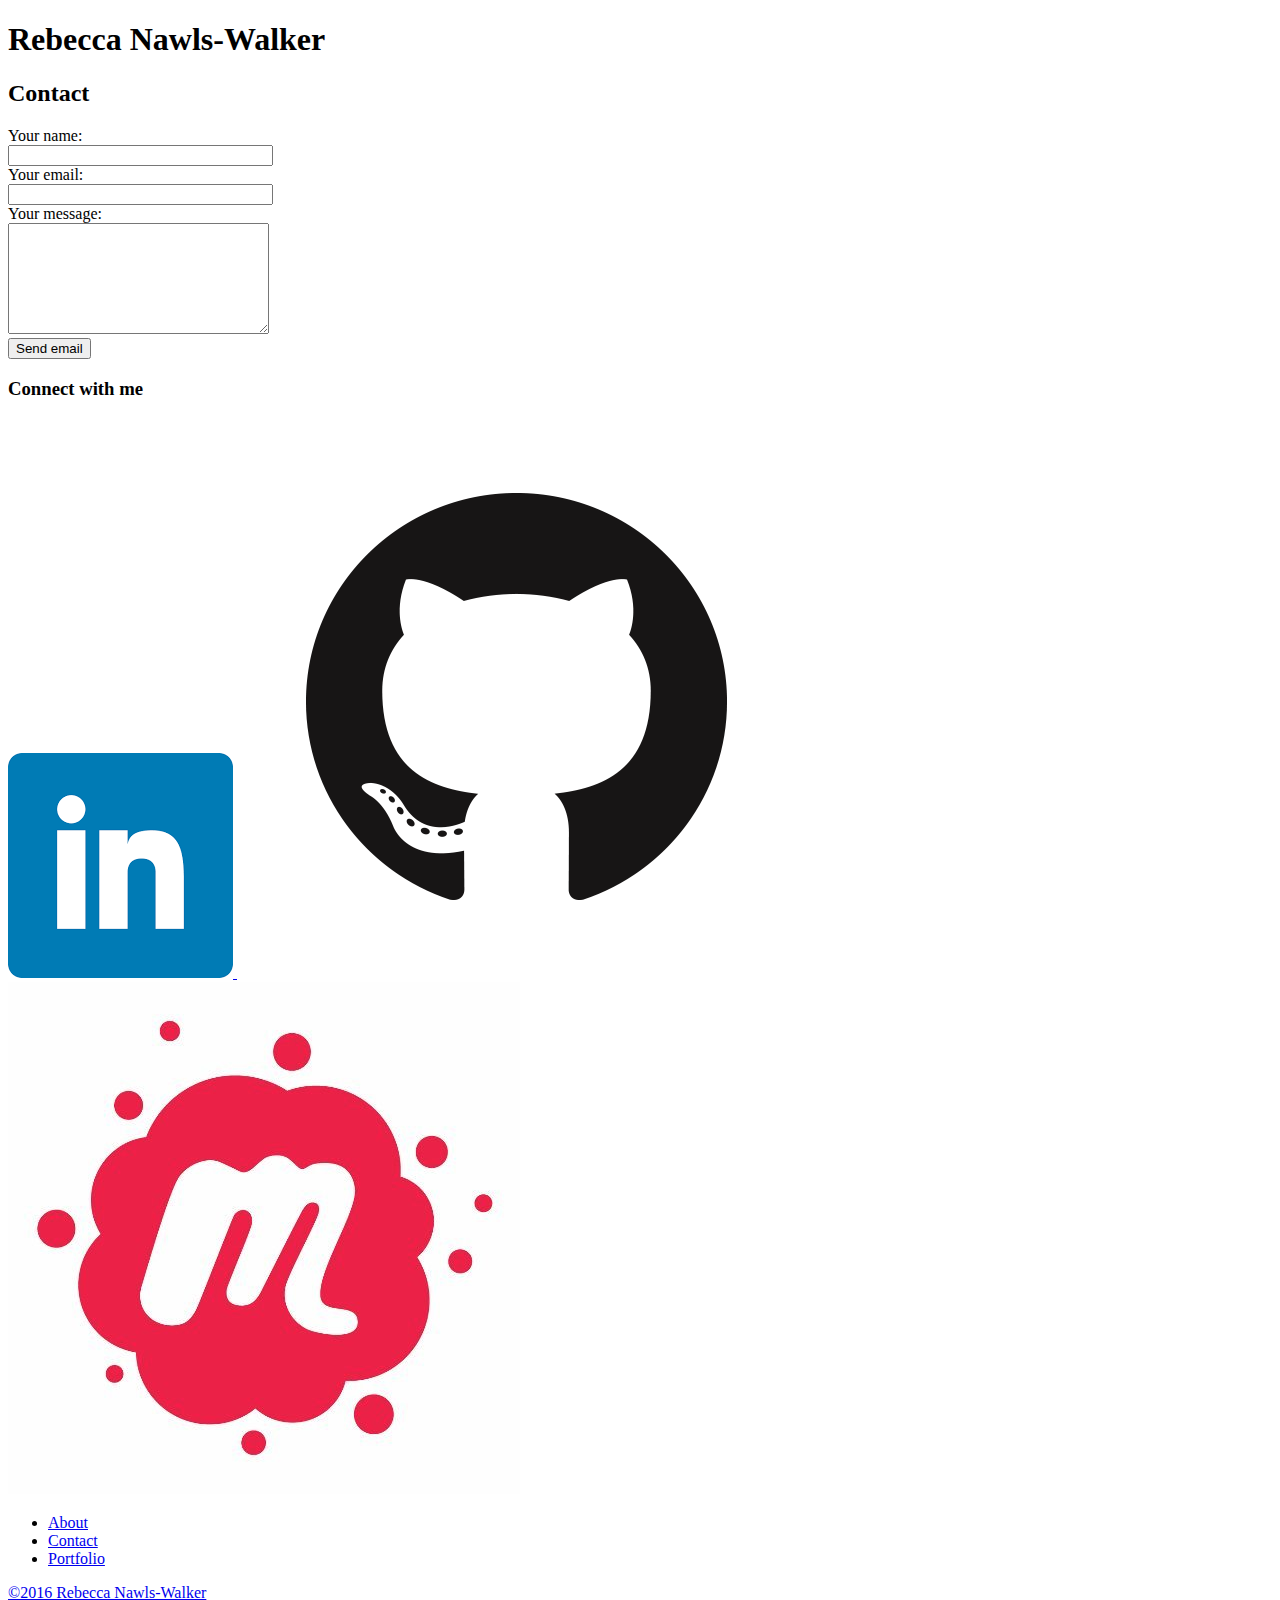
==== contact.html @ 85cbf6ac "most recent html files completed" ====
<!--project 1 first homework assignment. This is the second html sheet containing bio information that will link to first and third html sheets in project -->

<!DOCTYPE html>
<html>

<head>
	<title>Portfolio Bio</title>

	<link rel="stylesheet" type="text/css" href="style.css">
	
	<h1 id="myname">Rebecca Nawls-Walker</h1>

</head>

<body>	
	
	<div class="mainsection">
		
		<h2 class="headmain">Contact</h2>

		<form id="contact_form" action="#" method="POST" enctype="multipart/form-data">

	<div class="row">

		<label for="name">Your name:</label><br />
		<input id="name" class="input" name="name" type="text" value="" size="30" /><br />
	</div>

	<div class="row">

		<label for="email">Your email:</label><br />
		<input id="email" class="input" name="email" type="text" value="" size="30" /><br />
	</div>

	<div class="row">

		<label for="message">Your message:</label><br />
		<textarea id="message" class="input" name="message" rows="7" cols="30"></textarea><br />
	</div>

	<input id="submit_button" type="submit" value="Send email" />
		</form>		

	</div>

	<div class="sidebar">
		
		<h3 class="sideheader">Connect with me</h3>

		<a id="side1" href="https://linkedin.com"> 
		<img src="assets/images/linked in.png">
		</a>

		<a id="side2" href="https://GitHub.com"> 
		<img src="assets/images/GitHub-Mark.png">
		</a>

		<a id="side3" href="https://Meetup.com"> 
		<img src="assets/images/meetupicon.jpg">
		</a>

	</div>


	<div>
	
		<ul class="menubar">

			<li id="about"><a href="index.html">About</li>	
			<li id="contact"><a href="contact.html">Contact</li>
			<li id="portfolio"><a href="portfolio.html">Portfolio</li>	
		</ul>

</div>

<footer>
	
	<p id="footer">&copy;2016 Rebecca Nawls-Walker</p>
</footer>




</body>
</html>
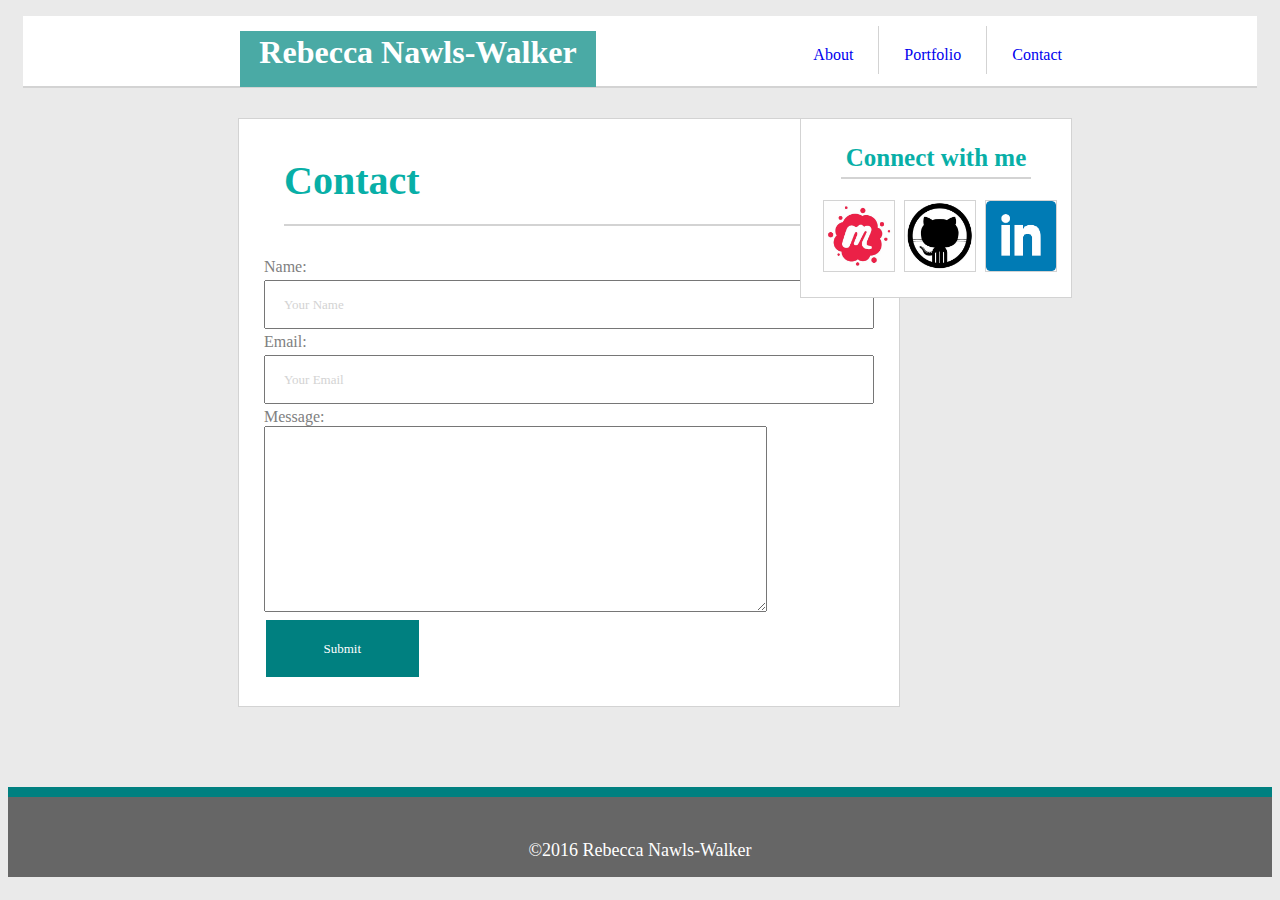
==== commit b05d570d: "final version" ====
--- a/contact.html
+++ b/contact.html
@@ -6,72 +6,80 @@
 <head>
 	<title>Portfolio Bio</title>
 
-	<link rel="stylesheet" type="text/css" href="style.css">
-	
-	<h1 id="myname">Rebecca Nawls-Walker</h1>
+	<link rel="stylesheet" type="text/css" href="assets/css/style.css">
 
 </head>
 
 <body>	
 	
-	<div class="mainsection">
+	<div class="container">
+			<div class="content">	
+			<ul class="navlist1">
+				<li><a href="contact.html">Contact</a></li>	
+				<li><a href="portfolio.html">Portfolio</a></li>	
+				<li><a href="index.html">About</a></li>			
+			</ul>	
+				<h1>Rebecca Nawls-Walker</h1>
+			</div>
+		</div>
+	
+
+	<div class="container">		
+		<div class="row">
+			<div class="maincontent">
+
+				<h2 class="headmain">Contact</h2>
+
+				<hr>
+
+				<form id="contact_form" action="#" method="POST" enctype="multipart/form-data">
+
+				<div class="row">
+					<label for="name">Name:</label><br />
+					<input id="name" class="input" name="name" type="text" value="Your Name" size="60" /><br />
+				</div>
+
+			<div class="row">
+
+					<label for="email">Email:</label><br />
+					<input id="email" class="input" name="email" type="text" value="Your Email" size="60" /><br />
+			</div>
+
+			<div class="row">
+
+					<label for="message">Message:</label><br />
+					<textarea id="message" class="input" name="message" rows="12" cols="60"></textarea><br />
+			</div>
+
+				<input type="submit" value="Submit">
+
+				</form>		
+			</div>
+
 		
-		<h2 class="headmain">Contact</h2>
+			<div class="sidebarcontent">
+		
+				<h3>Connect with me</h3>
 
-		<form id="contact_form" action="#" method="POST" enctype="multipart/form-data">
+				<hr>
 
-	<div class="row">
+				<ul class="navlist2">
+					
 
-		<label for="name">Your name:</label><br />
-		<input id="name" class="input" name="name" type="text" value="" size="30" /><br />
-	</div>
+					<li><a href="https://linkedin.com"> 
+					<img id="logo" src="assets/images/linked in.png">
+					</a></li>
 
-	<div class="row">
+					<li><a href="https://GitHub.com"> 
+					<img id="logo" src="assets/images/githubnew.png">
+					</a></li>
 
-		<label for="email">Your email:</label><br />
-		<input id="email" class="input" name="email" type="text" value="" size="30" /><br />
-	</div>
+					<li><a href="https://Meetup.com"> 
+					<img id="logo" src="assets/images/meetupicon.jpg">
+					</a></li>
 
-	<div class="row">
-
-		<label for="message">Your message:</label><br />
-		<textarea id="message" class="input" name="message" rows="7" cols="30"></textarea><br />
-	</div>
-
-	<input id="submit_button" type="submit" value="Send email" />
-		</form>		
-
-	</div>
-
-	<div class="sidebar">
-		
-		<h3 class="sideheader">Connect with me</h3>
-
-		<a id="side1" href="https://linkedin.com"> 
-		<img src="assets/images/linked in.png">
-		</a>
-
-		<a id="side2" href="https://GitHub.com"> 
-		<img src="assets/images/GitHub-Mark.png">
-		</a>
-
-		<a id="side3" href="https://Meetup.com"> 
-		<img src="assets/images/meetupicon.jpg">
-		</a>
-
-	</div>
-
-
-	<div>
-	
-		<ul class="menubar">
-
-			<li id="about"><a href="index.html">About</li>	
-			<li id="contact"><a href="contact.html">Contact</li>
-			<li id="portfolio"><a href="portfolio.html">Portfolio</li>	
-		</ul>
-
-</div>
+				</ul>	
+			</div>
 
 <footer>
 	
--- a/assets/css/style.css
+++ b/assets/css/style.css
@@ -0,0 +1,283 @@
+
+.container {
+			margin-bottom: 30px;
+
+}
+
+hr {
+	display: block;
+    margin-top: 0px;
+    margin-bottom: 5%;
+    margin-left: 40px;
+    margin-right: 40px;
+    border-style: solid;
+    border-color: lightgray;
+    border-width: 1px;
+
+}
+
+a:link {
+    text-decoration: none;
+}
+
+
+.navlist1 {
+	position: relative;
+    list-style-type: none;
+    height: 50px;
+    margin-left: 15px;
+    margin-right: 15px;
+    padding: 10px;
+    overflow: hidden;
+    background-color: #ffffff;
+    border-bottom: 2px;
+    border-bottom-style: solid;
+    border-bottom-color: lightgray;
+
+ 
+}
+
+.navlist1 li {
+    float: right;
+    position: relative;
+	right: 160px;
+    display: block;
+    color: darkgray;
+    text-align: center;
+    padding: 20px 25px;
+    padding-bottom: 10px;
+}
+
+
+
+.navlist1 li {
+	border-right: 1px solid lightgray;
+
+	
+}
+
+.navlist1 li:first-child {
+	border-right: none;
+	
+}
+
+/*.navlist1 li:last-child {
+	border-right: none;
+	
+}*/
+
+/* Change the link color to #111 (black) on hover */
+.navlist1 li a:hover {
+    background-color: #111;
+}
+
+
+
+h1 {
+
+	position: absolute;
+    top: 10px;
+    left: 240px;
+    width: 350px;
+    height: 50px;
+    line-height: : 50px;
+    color: #ffffff;
+    background-color: #4aaaa5;
+    border: 3px solid #4aaaa5;
+    text-align: center;
+    font-size: xx-large;
+    margin-bottom: 0px;
+    clear: all;
+	
+}
+
+
+body {
+	background-color: #eaeaea;
+	clear: both;
+
+}
+
+
+
+.maincontent {
+ 		position: relative;
+ 		left: 230px;
+		background-color: #ffffff;
+		width: 650px;
+		border: 1px;
+		padding: 5px;
+    	border-style: solid;
+   		border-color: lightgray;
+		float: left;
+
+}
+
+h2 {
+	color: #08afa7;
+	font-size: 40px;
+	margin-bottom: 3%;
+	text-align: left;
+	margin-left: 40px;
+
+}
+
+.subcontent {
+		position: relative;
+		height: 280px;
+		columns: 2;
+		margin-left: 45px;
+		margin-top: 5px;
+		border: 0px;
+		padding: 0px;
+
+}
+
+.portpic {
+	position: absolute;
+	height: 200px;
+	width: 200px;
+	margin-left: 10px;
+	border: 0px;
+
+}
+
+.center {
+	position: absolute;
+	background-color: teal;
+	height: 45px;
+	width: 41.4%;
+	top: 60%;
+
+}
+
+.portfolio {
+	text-align: center;
+	color: #ffffff;
+	font-size: x-large;
+	margin-top: 6px; 
+}
+
+
+.selfie {
+	float: left;
+	margin-right: 10px;
+	margin-bottom: 10px;
+	margin-left: 10px;
+}
+
+img {
+	width: 250px;
+	height: 250px;
+
+}
+
+form {
+	margin: 20px;
+	color: gray;
+
+}
+
+input {
+
+	width: 100%;
+	padding: 10px 18px;
+    margin: 4px 0;
+    box-sizing: border-box;
+    color: lightgray;
+    font-family: helvetica helvetica;
+    font-size: small;
+    line-height: 25px;
+
+}
+
+input[type=submit] {
+    background-color: teal;
+    border: none;
+    color: white;
+    padding: 16px 32px;
+    text-decoration: none;
+    margin: 4px 2px;
+    cursor: pointer;
+    width: 25%;
+
+}
+
+.sidebarcontent {
+	position: relative;
+	right: 200px;
+	text-align: center;
+	background-color: #ffffff;
+	width: 270px;
+	border: 1px;
+    border-style: solid;
+    border-color: lightgray;
+	float: right;
+
+}
+
+
+h3 {
+	color: #08afa7;
+	text-align: center;
+	font-size: 25px;
+	margin-bottom: 2%;
+}
+
+.navlist2 {
+	width: 100%;
+	overflow: auto;
+	text-align: center;
+	list-style-type: none;
+	text-decoration: none;
+}
+
+.navlist2 li {
+	position: relative;
+	right: 50px;
+	float: right;
+	display: inline-block;
+	width: 30%;
+	text-align: center;
+	transition: all 0.3s ease;
+	text-decoration: none;
+}
+
+ul.navlist2 li:hover {
+			background-color: #ffffff;
+
+
+}
+
+ul.navlist2 li img {
+	width: 70px;
+	height: 70px;
+	margin: 5px;
+	border: 1px;
+	border-style: solid;
+	border-color: lightgray;
+}
+
+footer {
+	position: relative;
+	bottom: -80px;
+	height: 80px;
+	background-color: #666666;
+	text-align: center;
+	border: 10px;
+	border-top-style: solid; 
+	border-top-color: teal;
+	clear: both;
+}
+
+#footer {
+	position: relative;
+	top: 25px;
+	color: #ffffff;
+	font-size: large;
+	text-align: center;
+	margin-left: 0px;
+	margin-right: 0px;
+
+
+}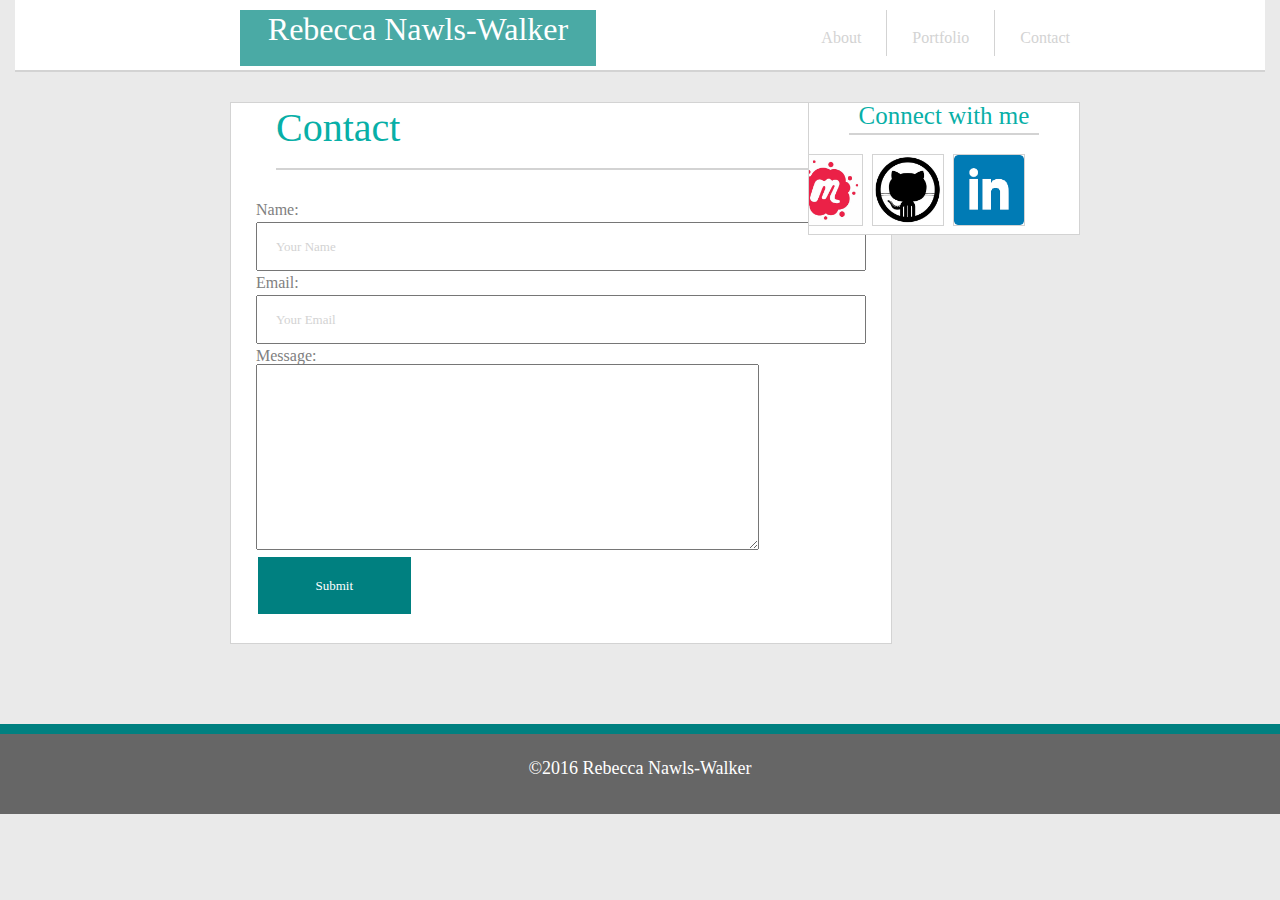
==== commit 26e8965b: "okay big lie this is the actual final" ====
--- a/contact.html
+++ b/contact.html
@@ -6,6 +6,7 @@
 <head>
 	<title>Portfolio Bio</title>
 
+	<link rel="stylesheet" type="text/css" href="assets/css/reset.css">
 	<link rel="stylesheet" type="text/css" href="assets/css/style.css">
 
 </head>
--- a/assets/css/style.css
+++ b/assets/css/style.css
@@ -14,10 +14,6 @@
     border-color: lightgray;
     border-width: 1px;
 
-}
-
-a:link {
-    text-decoration: none;
 }
 
 
@@ -59,6 +55,27 @@
 .navlist1 li:first-child {
 	border-right: none;
 	
+}
+
+a:link {
+    text-decoration: none;
+}
+
+
+a:link{
+  color: lightgray;
+}
+a:visited{
+  color: gray;
+}
+a:hover{
+  color:orange;
+}
+a:focus{
+  color: lightgray;
+}
+a:active{
+  color: lightgray;
 }
 
 /*.navlist1 li:last-child {
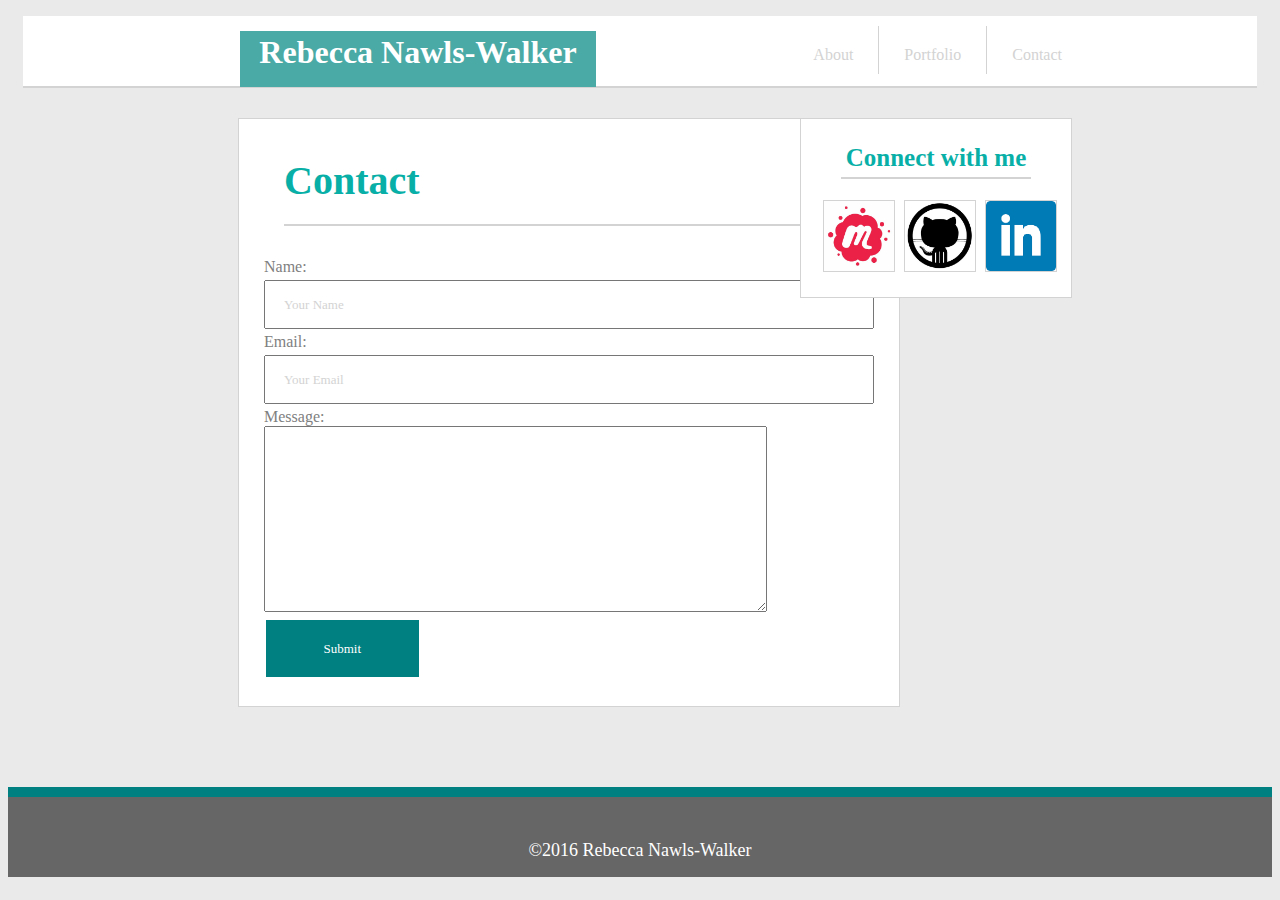
==== commit a1a875d1: "over it this is the final edit no reset sheet" ====
--- a/contact.html
+++ b/contact.html
@@ -6,7 +6,6 @@
 <head>
 	<title>Portfolio Bio</title>
 
-	<link rel="stylesheet" type="text/css" href="assets/css/reset.css">
 	<link rel="stylesheet" type="text/css" href="assets/css/style.css">
 
 </head>
